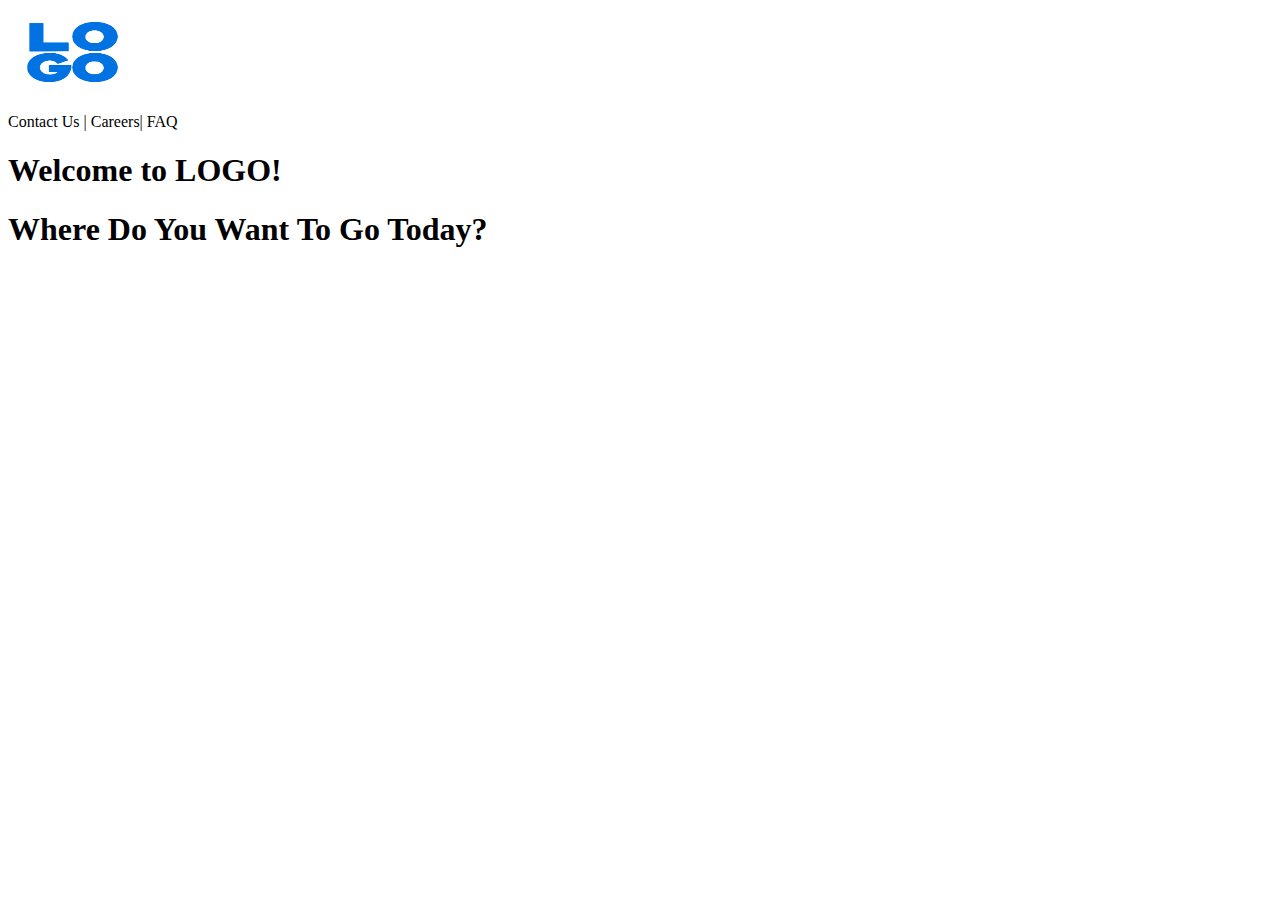
==== Websites/ex4/index.html @ cd488c89 "Update/css" ====
<!DOCTYPE html>
<html lang="en">
  <head>
    <meta charset="UTF-8" />
    <meta http-equiv="X-UA-Compatible" content="IE=edge" />
    <meta name="viewport" content="width=device-width, initial-scale=1.0" />
    <title>Document</title>
    <link rel="stylesheet" href="style.css" />

    <body>
      <div class="header">
        <img src="assets/logo.png" width="125" height="85" />
        <p>Contact Us | Careers| FAQ</p>
      </div>
      <div class="middle">
        <h1>Welcome to LOGO!</h1>
        <h1>Where Do You Want To Go Today?</h1>
      </div>
    </body>
  </head>
</html>
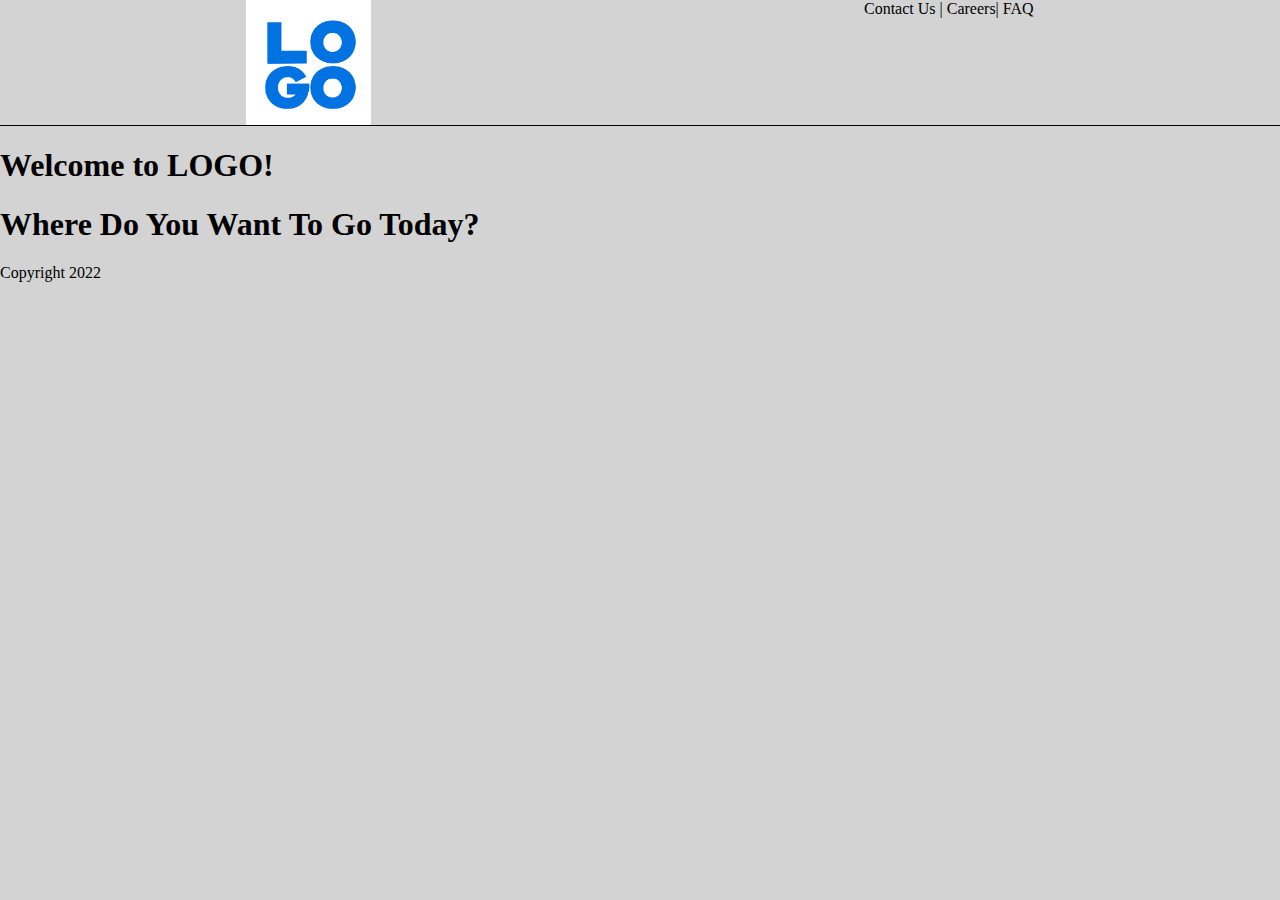
==== commit 1a2d37aa: "update css/html" ====
--- a/Websites/ex4/index.html
+++ b/Websites/ex4/index.html
@@ -8,14 +8,18 @@
     <link rel="stylesheet" href="style.css" />
 
     <body>
-      <div class="header">
-        <img src="assets/logo.png" width="125" height="85" />
-        <p>Contact Us | Careers| FAQ</p>
-      </div>
+      <header>
+        <div class="logo"><img src="assets/logo.png" width="125"/></div>
+        <div class="contact">Contact Us | Careers| FAQ</div>
+      </header>
+
       <div class="middle">
         <h1>Welcome to LOGO!</h1>
         <h1>Where Do You Want To Go Today?</h1>
       </div>
+      <footer>
+        <span>Copyright 2022</span>
+      </footer>
     </body>
   </head>
 </html>
--- a/Websites/ex4/style.css
+++ b/Websites/ex4/style.css
@@ -0,0 +1,20 @@
+body {
+    background-color: lightgrey;
+    margin:0%
+    
+}
+
+header{
+    border-bottom:solid black 1px;
+    display:flex;
+    flex-direction: row;
+    justify-content: space-around;
+    
+}
+
+.logo{
+display: flex;
+}
+.contact{
+display: flex;
+}